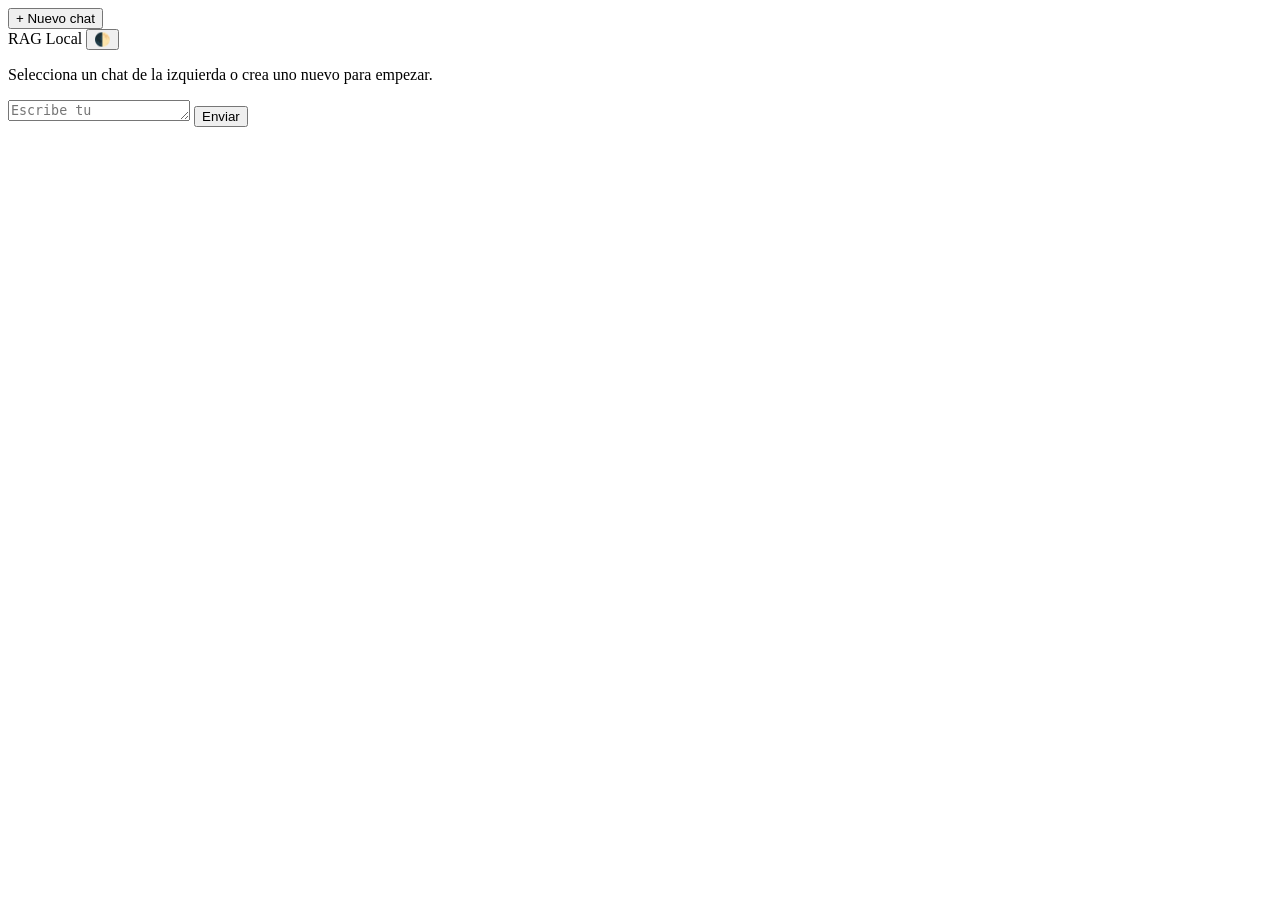
==== web/templates/index.html @ 400cc849 "Version inicial del sistema RAG local IAPY Motor RAG (Agentes/): ingesta incremental con manifest, b" ====
<!DOCTYPE html>
<html lang="es">
<head>
    <meta charset="UTF-8">
    <meta name="viewport" content="width=device-width, initial-scale=1.0">
    <title>Alta Tecnologia RAG Local</title>
    <link rel="stylesheet" href="/static/style.css">
</head>
<body>

    <div class="app">

        <!-- Barra lateral: lista de chats guardados -->
        <aside class="barra-lateral">
            <button id="btn-nuevo-chat" class="btn-nuevo-chat">+ Nuevo chat</button>
            <div id="lista-chats" class="lista-chats">
                <!-- Los chats guardados se insertan aqui por JS -->
            </div>
        </aside>

        <!-- Area principal de conversacion -->
        <main class="principal">

            <header class="encabezado">
                <span class="titulo">RAG Local</span>
                <button id="btn-tema" class="btn-tema" title="Cambiar tema claro/oscuro">🌓</button>
            </header>

            <div id="mensajes" class="mensajes">
                <p class="placeholder">Selecciona un chat de la izquierda o crea uno nuevo para empezar.</p>
            </div>

            <form id="form-mensaje" class="form-mensaje">
                <textarea
                    id="entrada"
                    placeholder="Escribe tu pregunta... (Ctrl+Enter para enviar)"
                    rows="1"
                ></textarea>
                <button id="btn-enviar" type="submit">Enviar</button>
            </form>

        </main>
    </div>

    <script src="/static/app.js"></script>
</body>
</html>
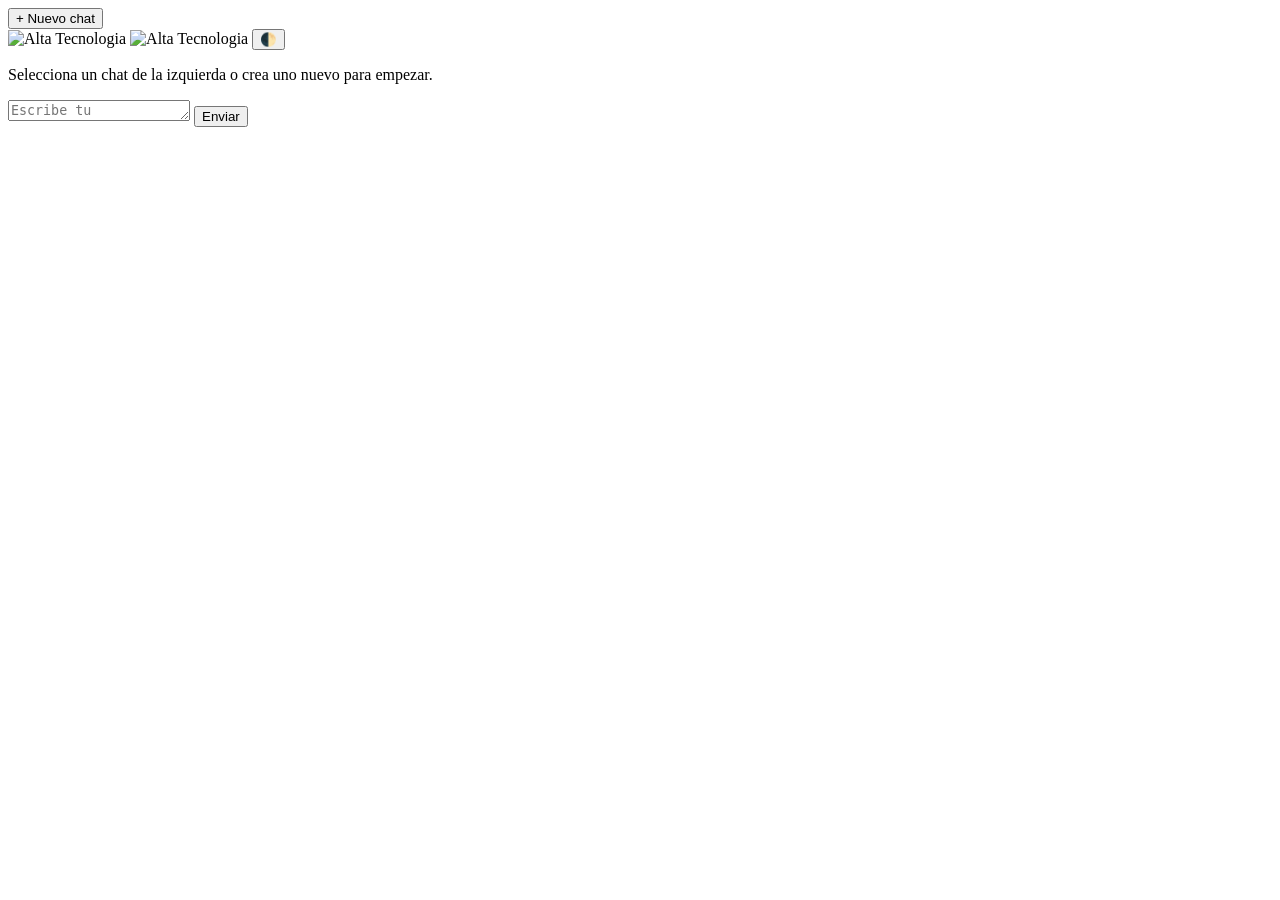
==== commit a6483091: "Logo de Alta en el encabezado, con version por tema Reemplaza el texto 'RAG Local' del header por el" ====
--- a/web/templates/index.html
+++ b/web/templates/index.html
@@ -22,7 +22,13 @@
         <main class="principal">
 
             <header class="encabezado">
-                <span class="titulo">RAG Local</span>
+                <!-- Logo de la marca: version oscura para el tema dia y
+                     version blanca para el tema noche (el CSS alterna
+                     cual se ve segun la clase tema-oscuro del body). -->
+                <span class="titulo">
+                    <img src="/static/img/logo-dia.png" alt="Alta Tecnologia" class="logo logo-dia">
+                    <img src="/static/img/logo-noche.png" alt="Alta Tecnologia" class="logo logo-noche">
+                </span>
                 <button id="btn-tema" class="btn-tema" title="Cambiar tema claro/oscuro">🌓</button>
             </header>
 
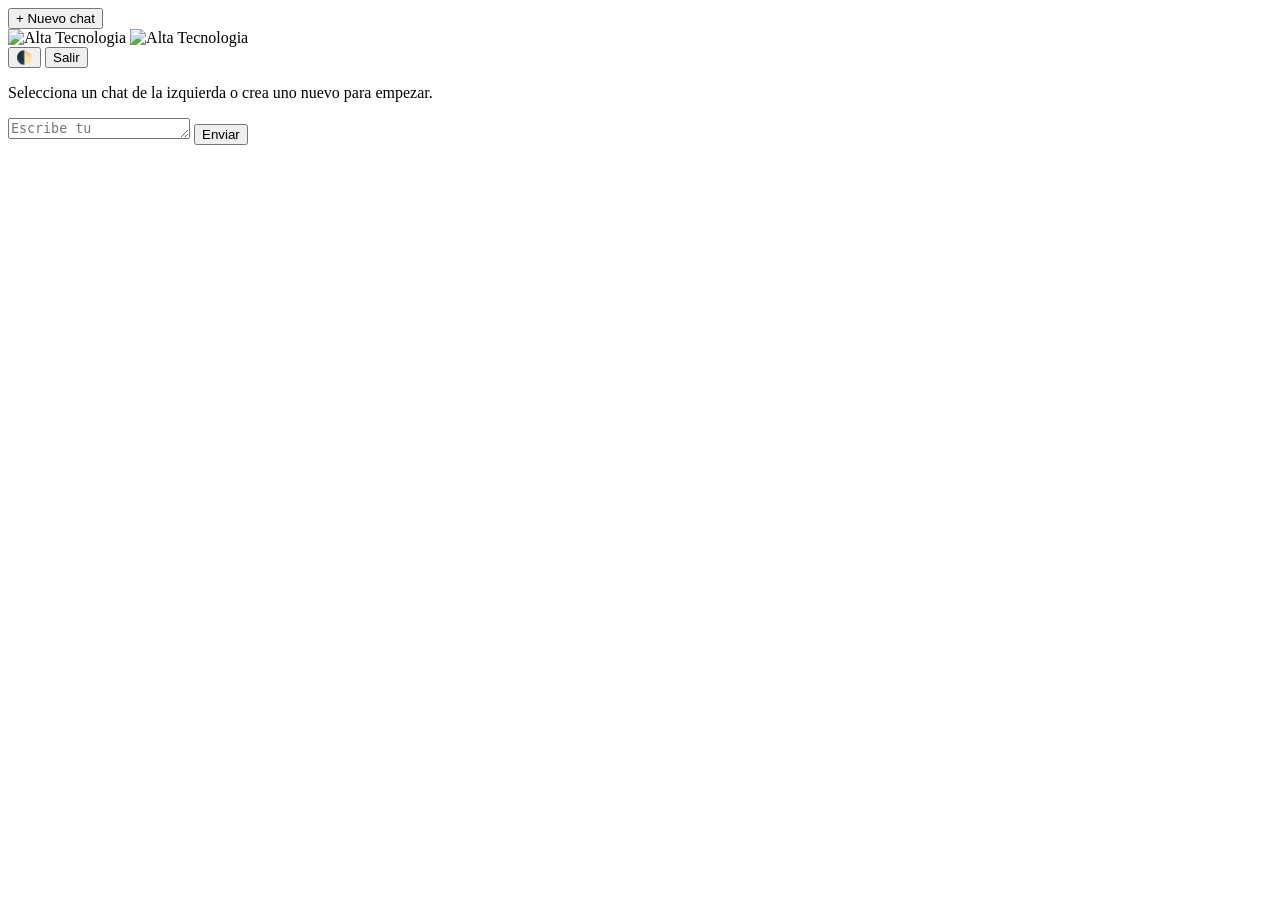
==== commit dcaf03d1: "Inicio de sesion multiusuario con historial por usuario - auth.py: hashing PBKDF2-HMAC-SHA256 (600k " ====
--- a/web/templates/index.html
+++ b/web/templates/index.html
@@ -29,7 +29,16 @@
                     <img src="/static/img/logo-dia.png" alt="Alta Tecnologia" class="logo logo-dia">
                     <img src="/static/img/logo-noche.png" alt="Alta Tecnologia" class="logo logo-noche">
                 </span>
-                <button id="btn-tema" class="btn-tema" title="Cambiar tema claro/oscuro">🌓</button>
+                <div class="encabezado-controles">
+                    <div class="usuario-info">
+                        <span id="usuario-nombre" class="usuario-nombre"></span>
+                        <span id="usuario-rol" class="usuario-rol"></span>
+                    </div>
+                    <!-- Solo visible para admins (lo muestra app.js) -->
+                    <button id="btn-admin" class="btn-admin" title="Administrar usuarios" hidden>Usuarios</button>
+                    <button id="btn-tema" class="btn-tema" title="Cambiar tema claro/oscuro">🌓</button>
+                    <button id="btn-salir" class="btn-salir" title="Cerrar sesión">Salir</button>
+                </div>
             </header>
 
             <div id="mensajes" class="mensajes">
@@ -48,6 +57,42 @@
         </main>
     </div>
 
+    <!-- Modal de administración de usuarios (solo admins). app.js lo llena. -->
+    <div id="modal-admin" class="modal-fondo" hidden>
+        <div class="modal-caja">
+            <div class="modal-titulo">
+                <h2>Administración de usuarios</h2>
+                <button id="btn-cerrar-admin" class="modal-cerrar" title="Cerrar">×</button>
+            </div>
+
+            <table class="tabla-usuarios">
+                <thead>
+                    <tr>
+                        <th>Nombre</th><th>Correo</th><th>Rol</th><th></th>
+                    </tr>
+                </thead>
+                <tbody id="tabla-usuarios-body"></tbody>
+            </table>
+
+            <div class="form-nuevo-usuario">
+                <h3>Crear usuario nuevo</h3>
+                <div class="fila-campos">
+                    <input id="nuevo-nombre" type="text" placeholder="Nombre">
+                    <input id="nuevo-email" type="email" placeholder="Correo">
+                </div>
+                <div class="fila-campos">
+                    <input id="nuevo-password" type="password" placeholder="Contraseña (mín. 8)">
+                    <select id="nuevo-rol">
+                        <option value="usuario">Usuario</option>
+                        <option value="admin">Administrador</option>
+                    </select>
+                </div>
+                <button id="btn-crear-usuario" class="btn-crear-usuario">Crear usuario</button>
+                <p id="error-crear-usuario" class="error-usuario" hidden></p>
+            </div>
+        </div>
+    </div>
+
     <script src="/static/app.js"></script>
 </body>
 </html>
